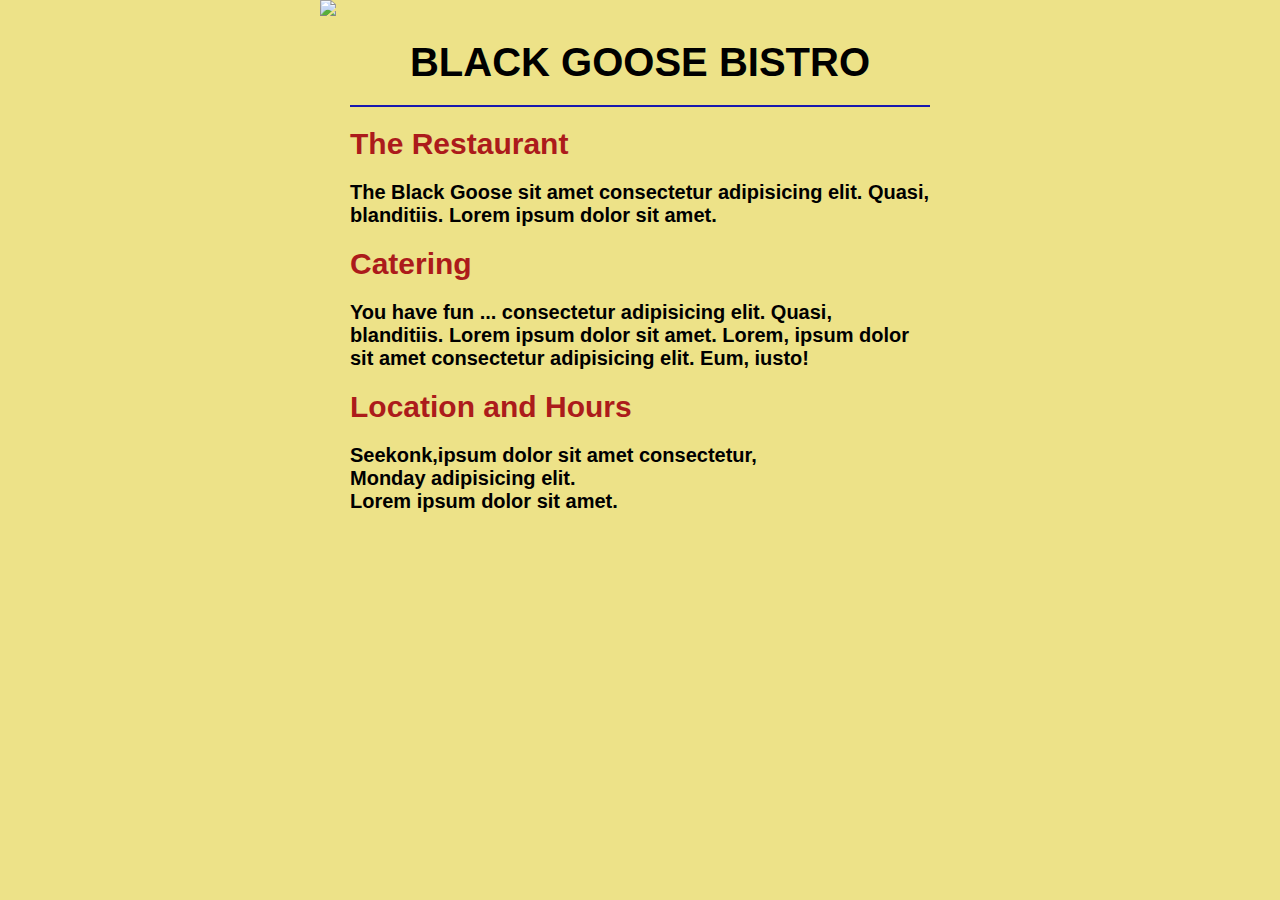
==== index2.html @ bd2ee8a3 "Cedvel" ====
<!DOCTYPE html>
<html lang="en">
<head>
    <meta charset="UTF-8">
    <meta name="viewport" content="width=device-width, initial-scale=1.0">
    <title>Task two</title>
    <link rel="stylesheet" href="style2.css">
</head>
<body>
    <div class="imgs">
        <div class="img">
        <img src="images (1)" >
        </div>
            <div class="div1"> <h1 id="id1">BLACK GOOSE BISTRO</h1></div>
                <div class="div2">
                <h3 id="id2">The Restaurant</h3>
                <p id="id3">The Black Goose sit amet consectetur adipisicing elit. Quasi, blanditiis.
                    Lorem ipsum dolor sit amet. 
                </p>
                <h3 id="id2">Catering</h3>
                <p id="id3">You have fun ... consectetur adipisicing elit. Quasi, blanditiis.
                    Lorem ipsum dolor sit amet. 
                    Lorem, ipsum dolor sit amet consectetur adipisicing elit. Eum, iusto!
                </p>
                <h3 id="id2">Location and Hours </h3>
                    <p id="id3">Seekonk,ipsum dolor sit amet consectetur, <br>Monday adipisicing elit.<br>Lorem ipsum dolor sit amet.</p>
                </div>
    </div>
</body>
</html>
---- style2.css ----
*{
    padding: 0;
    margin: 0;
    box-sizing: border-box;
}
body{
    background-color: rgb(237, 226, 136);
    font-family:'Lucida Sans', 'Lucida Sans Regular', 'Lucida Grande', 'Lucida Sans Unicode', Geneva, Verdana, sans-serif;
}
.imgs{
    margin: auto;
    width: 50%;
}
   
.div1{
    text-align: center;
}
#id1{
    margin-top: 20px;
    font-size: 40px;
    font-weight: bold;
}
.div2{
    margin: 20px 30px;
    border-top: 2px solid rgb(24, 24, 174);
    padding-top: 20px;
    padding-bottom: 40px;
}
#id2{
    margin-bottom: 20px;
    font-size: 30px;
    color: rgb(172, 27, 27);
    font-weight: bold;
}   
#id3{
    margin-bottom: 20px;
    font-size: 20px;
    font-weight: bold;
}
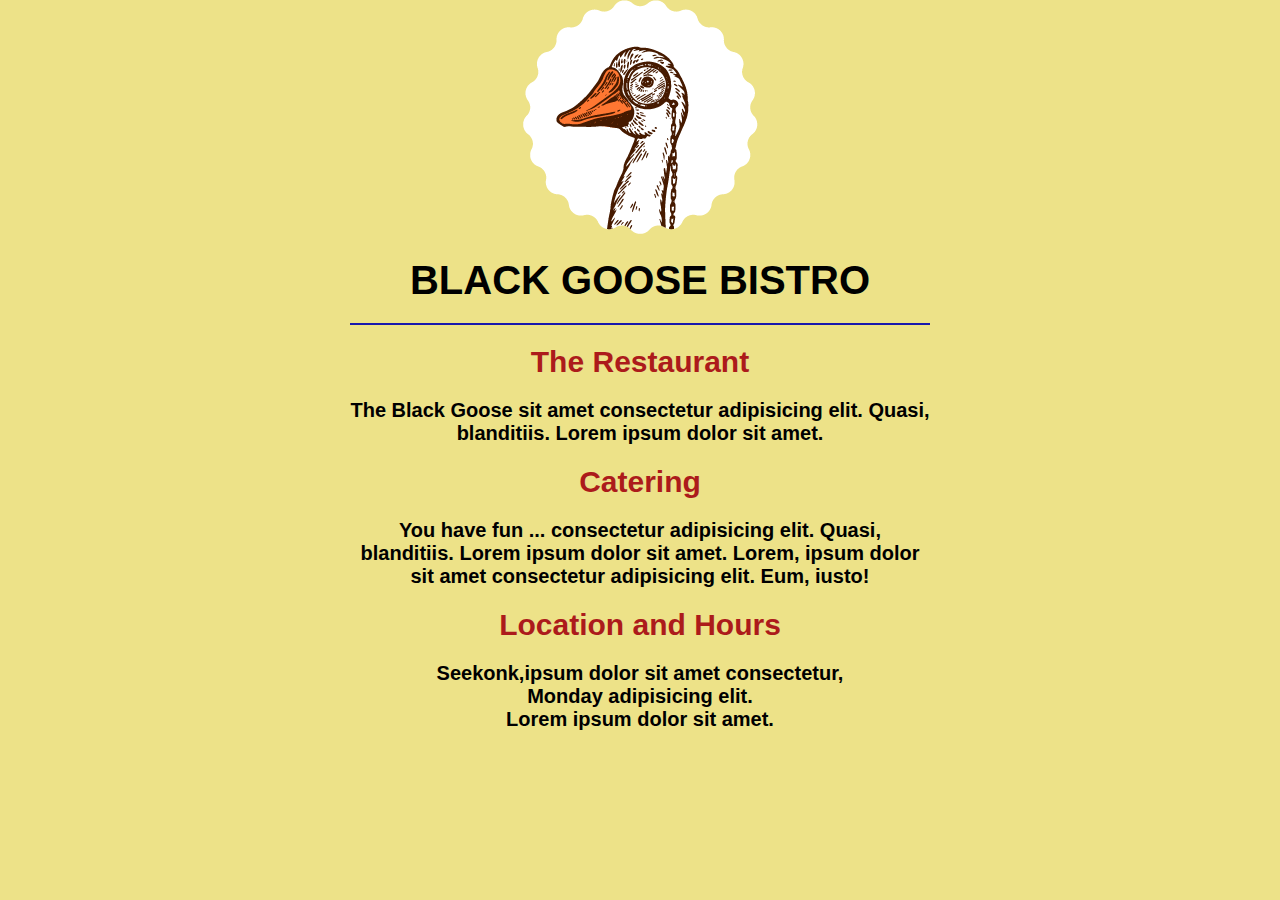
==== commit ee76b92e: "Task hazirdir" ====
--- a/index2.html
+++ b/index2.html
@@ -9,7 +9,7 @@
 <body>
     <div class="imgs">
         <div class="img">
-        <img src="images (1)" >
+        <img src="goose-icon-1.png" >
         </div>
             <div class="div1"> <h1 id="id1">BLACK GOOSE BISTRO</h1></div>
                 <div class="div2">
--- a/style2.css
+++ b/style2.css
@@ -10,6 +10,7 @@
 .imgs{
     margin: auto;
     width: 50%;
+    text-align: center;
 }
    
 .div1{
